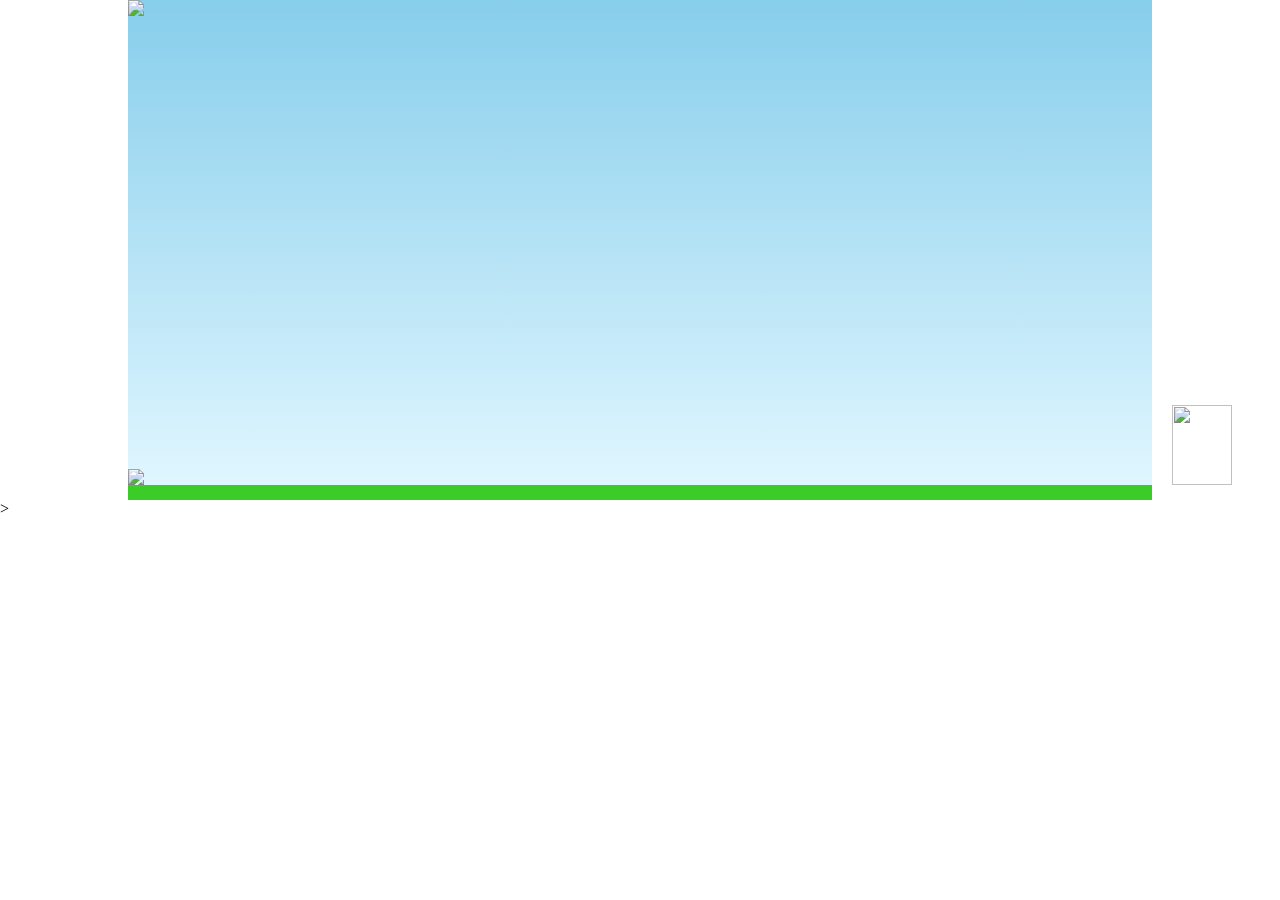
==== front _end/index.html @ 91092c51 "Pastas add" ====
<!DOCTYPE html>
<html lang="en">
<head>
    <meta charset="UTF-8">
    <meta name="viewport" content="width=device-width, initial-scale=1.0">
    
    <title>Jogo do Mário</title>
    <link rel="stylesheet" href="style.css">
</head>
<body>
    <div class="game-board">
        <img src="./assets/images/clouds.png" class="clouds">
        <img src="assets/images/pipe.png" class="pipe">
        <img src="assets/images/mario.gif" class="Mario">
        
        
    </div>
    <script src="script.js"></script>

</body>
</html>>
---- front _end/style.css ----
*{
margin: 0;
padding: 0;
box-sizing: border-box;

}
.game-board{
width: 80%;
height: 500px;
border-bottom: 15px solid#3bcc28;
margin: 0 auto;
position: relative;
background: linear-gradient(#87CEEB, #E0F6FF);
}

.pipe{
position: absolute;
height: 80px;
width: 60px;
bottom: 0;
right: -80px;
animation: pipe-animation 4s infinite linear;
}

.Mario{
width: 150px;
position: absolute;
bottom: 0;
}

.jump{
       animation: jump 1.5s ease-out;
}

.clouds{
    position:absolute;
    width: 450px;
    animation: clouds-animation 20s infinite linear;

}

@keyframes clouds-animation {
    from{
        right: -550px;
    }
    to{
        right: 100%;
    }
}
@keyframes jump {
    0%{
        bottom: 0;
    }
    40%{
        bottom: 120px;
    }
    50%{
        bottom: 120px;
    }
    60%{
        bottom: 120px;
    }
    70%{
        bottom: 120px;
    }

    100%{
        bottom: 0;
    }
    
}


@keyframes pipe-animation {
    from{
        right: 0;
    }
    to {
        right: 100%;
    }
}
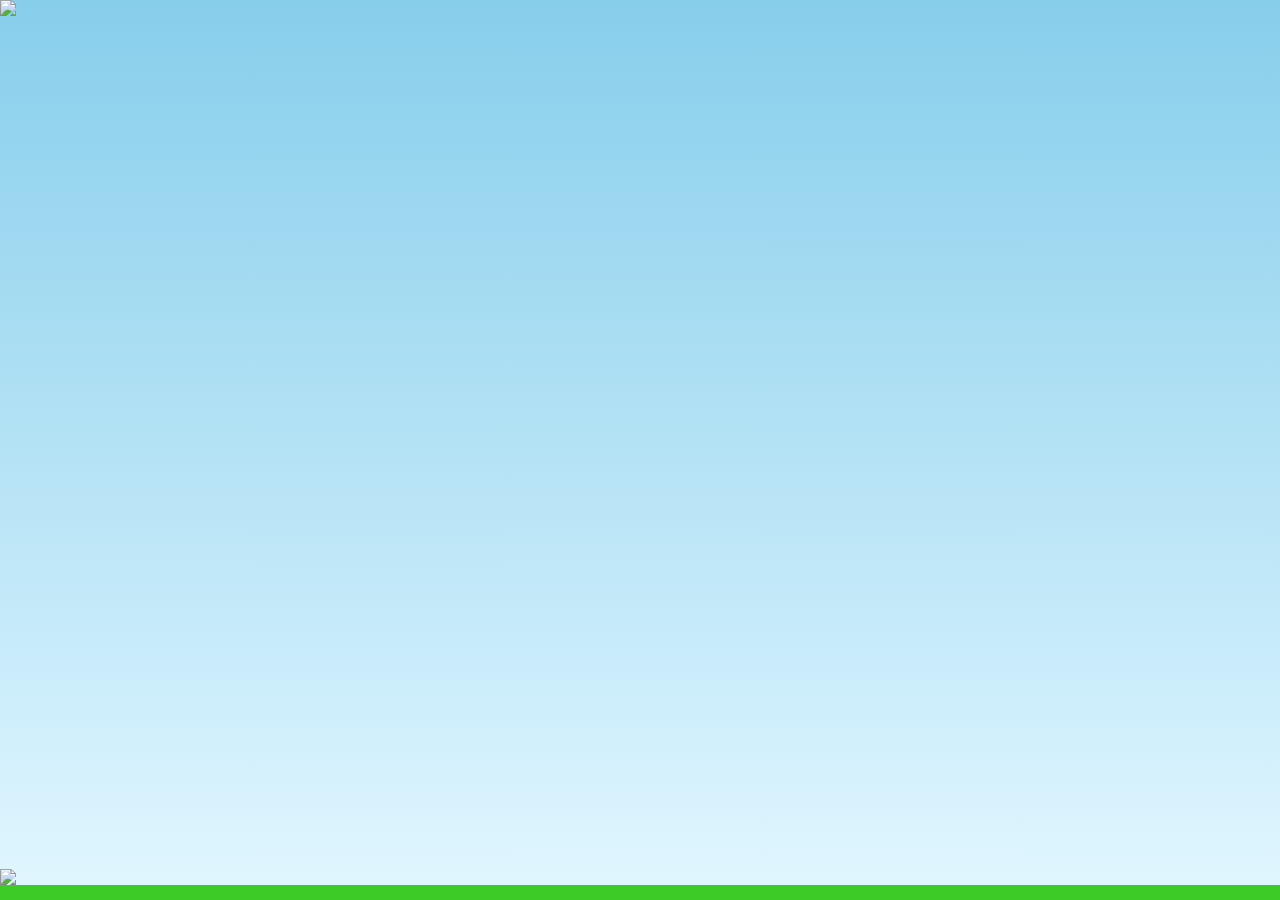
==== commit 5a84ad55: "game over" ====
--- a/front _end/index.html
+++ b/front _end/index.html
@@ -1,21 +1,30 @@
 <!DOCTYPE html>
 <html lang="en">
+
 <head>
     <meta charset="UTF-8">
     <meta name="viewport" content="width=device-width, initial-scale=1.0">
-    
     <title>Jogo do Mário</title>
     <link rel="stylesheet" href="style.css">
 </head>
+
 <body>
+
     <div class="game-board">
-        <img src="./assets/images/clouds.png" class="clouds">
+
+        <img src="assets/images/clouds.png" class="clouds">
         <img src="assets/images/pipe.png" class="pipe">
         <img src="assets/images/mario.gif" class="Mario">
-        
-        
+
+        <div class="game-over">
+            <h1>GAME OVER</h1>
+            <button onclick="restartGame()">Jogar Novamente</button>
+        </div>
+
     </div>
+
     <script src="script.js"></script>
 
 </body>
-</html>>+
+</html>
--- a/front _end/style.css
+++ b/front _end/style.css
@@ -1,81 +1,324 @@
-*{
-margin: 0;
-padding: 0;
-box-sizing: border-box;
-
-}
-.game-board{
-width: 80%;
-height: 500px;
-border-bottom: 15px solid#3bcc28;
-margin: 0 auto;
-position: relative;
-background: linear-gradient(#87CEEB, #E0F6FF);
-}
-
-.pipe{
-position: absolute;
-height: 80px;
-width: 60px;
-bottom: 0;
-right: -80px;
-animation: pipe-animation 4s infinite linear;
-}
-
-.Mario{
-width: 150px;
-position: absolute;
-bottom: 0;
-}
-
-.jump{
-       animation: jump 1.5s ease-out;
-}
-
-.clouds{
-    position:absolute;
+* {
+    margin: 0;
+    padding: 0;
+    box-sizing: border-box;
+}
+
+
+/* ========================= */
+/*          TELA              */
+/* ========================= */
+
+body {
+    width: 100vw;
+    height: 100vh;
+    overflow: hidden;
+}
+
+
+/* ========================= */
+/*       ÁREA DO JOGO         */
+/* ========================= */
+
+.game-board {
+    width: 100vw;
+    height: 100vh;
+
+    border-bottom: 15px solid #3bcc28;
+
+    margin: 0;
+
+    position: relative;
+    overflow: hidden;
+
+    background: linear-gradient(#87CEEB, #E0F6FF);
+}
+
+
+/* ========================= */
+/*           CANO             */
+/* ========================= */
+
+.pipe {
+    position: absolute;
+
+    height: 80px;
+    width: 60px;
+
+    bottom: 0;
+    right: -80px;
+
+    animation: pipe-animation 4s infinite linear;
+}
+
+
+/* ========================= */
+/*          MARIO             */
+/* ========================= */
+
+.Mario {
+    width: 150px;
+
+    position: absolute;
+
+    bottom: 0;
+    left: 0;
+}
+
+
+/* ========================= */
+/*          NUVENS            */
+/* ========================= */
+
+.clouds {
+    position: absolute;
+
     width: 450px;
+
     animation: clouds-animation 20s infinite linear;
-
-}
+}
+
+
+/* ========================= */
+/*           PULO             */
+/* ========================= */
+
+.jump {
+    animation: jump 1.5s ease-out;
+}
+
+
+/* ========================= */
+/*         GAME OVER          */
+/* ========================= */
+
+.game-over {
+    position: absolute;
+
+    top: 0;
+    left: 0;
+
+    width: 100%;
+    height: 100%;
+
+    background: rgba(0, 0, 0, 0.78);
+
+    display: none;
+
+    flex-direction: column;
+
+    justify-content: center;
+    align-items: center;
+
+    z-index: 10;
+
+    animation: aparecer-game-over 0.5s ease-out;
+}
+
+
+/* ========================= */
+/*      TEXTO GAME OVER       */
+/* ========================= */
+
+.game-over h1 {
+    color: #ff0000;
+
+    font-size: 70px;
+
+    font-family: Arial, sans-serif;
+
+    font-weight: 900;
+
+    text-shadow:
+        4px 4px 0px #000,
+        0px 0px 15px #ff0000,
+        0px 0px 30px #ff0000;
+
+    animation:
+        pulsar-game-over 0.8s infinite alternate,
+        tremer-game-over 0.15s infinite;
+}
+
+
+/* ========================= */
+/*          BOTÃO             */
+/* ========================= */
+
+.game-over button {
+    margin-top: 30px;
+
+    padding: 15px 35px;
+
+    font-size: 22px;
+
+    font-weight: bold;
+
+    color: white;
+
+    background: #e60000;
+
+    border: 3px solid white;
+
+    border-radius: 10px;
+
+    cursor: pointer;
+
+    box-shadow:
+        0px 5px 0px #8b0000,
+        0px 0px 15px #ff0000;
+
+    transition: 0.2s;
+}
+
+
+/* ========================= */
+/*      BOTÃO COM MOUSE       */
+/* ========================= */
+
+.game-over button:hover {
+    transform: scale(1.1);
+
+    background: #ff2222;
+
+    box-shadow:
+        0px 7px 0px #8b0000,
+        0px 0px 25px #ff0000;
+}
+
+
+/* ========================= */
+/*       BOTÃO CLICADO        */
+/* ========================= */
+
+.game-over button:active {
+    transform: scale(0.95);
+
+    box-shadow:
+        0px 2px 0px #8b0000;
+}
+
+
+/* ========================= */
+/*    ANIMAÇÃO DE ENTRADA     */
+/* ========================= */
+
+@keyframes aparecer-game-over {
+
+    from {
+        opacity: 0;
+        transform: scale(0.5);
+    }
+
+    to {
+        opacity: 1;
+        transform: scale(1);
+    }
+}
+
+
+/* ========================= */
+/*    GAME OVER PULSANDO      */
+/* ========================= */
+
+@keyframes pulsar-game-over {
+
+    from {
+        transform: scale(1);
+    }
+
+    to {
+        transform: scale(1.12);
+    }
+}
+
+
+/* ========================= */
+/*     GAME OVER TREMENDO     */
+/* ========================= */
+
+@keyframes tremer-game-over {
+
+    0% {
+        margin-left: 0;
+    }
+
+    25% {
+        margin-left: 3px;
+    }
+
+    50% {
+        margin-left: -3px;
+    }
+
+    75% {
+        margin-left: 3px;
+    }
+
+    100% {
+        margin-left: 0;
+    }
+}
+
+
+/* ========================= */
+/*      ANIMAÇÃO DA NUVEM     */
+/* ========================= */
 
 @keyframes clouds-animation {
-    from{
+
+    from {
         right: -550px;
     }
-    to{
-        right: 100%;
-    }
-}
-@keyframes jump {
-    0%{
-        bottom: 0;
-    }
-    40%{
-        bottom: 120px;
-    }
-    50%{
-        bottom: 120px;
-    }
-    60%{
-        bottom: 120px;
-    }
-    70%{
-        bottom: 120px;
-    }
-
-    100%{
-        bottom: 0;
-    }
-    
-}
-
-
-@keyframes pipe-animation {
-    from{
-        right: 0;
-    }
+
     to {
         right: 100%;
     }
 }
+
+
+/* ========================= */
+/*       ANIMAÇÃO DO PULO     */
+/* ========================= */
+
+@keyframes jump {
+
+    0% {
+        bottom: 0;
+    }
+
+    40% {
+        bottom: 120px;
+    }
+
+    50% {
+        bottom: 120px;
+    }
+
+    60% {
+        bottom: 120px;
+    }
+
+    70% {
+        bottom: 120px;
+    }
+
+    100% {
+        bottom: 0;
+    }
+}
+
+
+/* ========================= */
+/*      ANIMAÇÃO DO CANO      */
+/* ========================= */
+
+@keyframes pipe-animation {
+
+    from {
+        right: -80px;
+    }
+
+    to {
+        right: 100%;
+    }
+}
